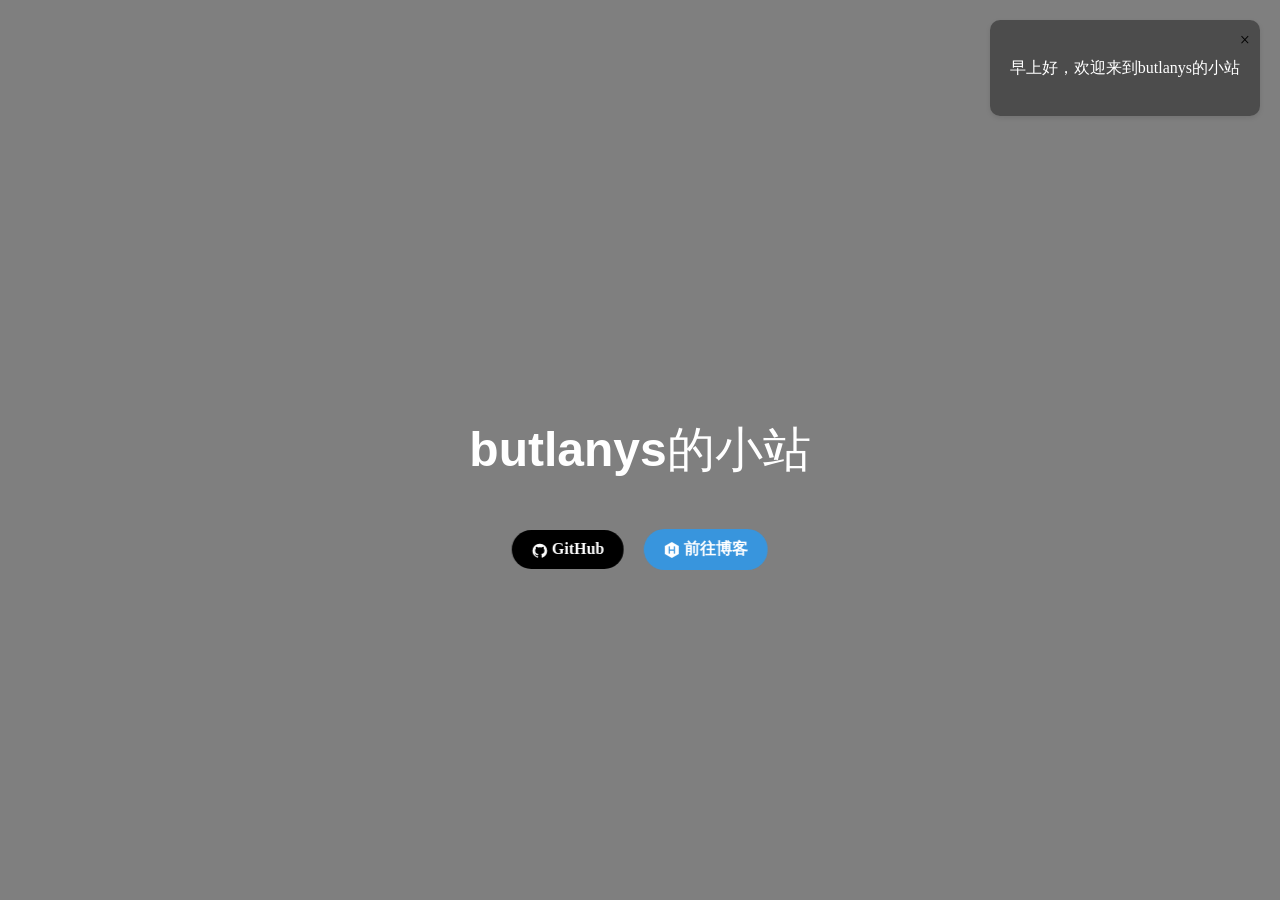
==== index.html @ 191803a3 "Add files via upload" ====
<!DOCTYPE html>
<html lang="zh-CN">
<head>
<meta charset="UTF-8">
<meta name="description" content="欢迎来到 butlanys 的小站！探索我的项目、博客文章和更多内容。">
<meta name="viewport" content="width=device-width, initial-scale=1.0"> <title>butlanys的小站</title>
<link rel="stylesheet" href="style.css">
</head>
<body>
<div id="notification">
<span id="close-btn">×</span>
<p>欢迎来到butlanys的小站</p>
</div>
<div class="site-title-wrapper">  
<div class="site-title"><span>butlanys</span>的小站</div> 
</div> 
<div class="buttons">
<a href="https://github.hqycloud.top" class="github-button">
<svg t="1723117332206" class="icon" viewBox="0 0 1024 1024" version="1.1" xmlns="http://www.w3.org/2000/svg" p-id="7290" width="25" height="25"><path d="M512 42.666667A464.64 464.64 0 0 0 42.666667 502.186667 460.373333 460.373333 0 0 0 363.52 938.666667c23.466667 4.266667 32-9.813333 32-22.186667v-78.08c-130.56 27.733333-158.293333-61.44-158.293333-61.44a122.026667 122.026667 0 0 0-52.053334-67.413333c-42.666667-28.16 3.413333-27.733333 3.413334-27.733334a98.56 98.56 0 0 1 71.68 47.36 101.12 101.12 0 0 0 136.533333 37.973334 99.413333 99.413333 0 0 1 29.866667-61.44c-104.106667-11.52-213.333333-50.773333-213.333334-226.986667a177.066667 177.066667 0 0 1 47.36-124.16 161.28 161.28 0 0 1 4.693334-121.173333s39.68-12.373333 128 46.933333a455.68 455.68 0 0 1 234.666666 0c89.6-59.306667 128-46.933333 128-46.933333a161.28 161.28 0 0 1 4.693334 121.173333A177.066667 177.066667 0 0 1 810.666667 477.866667c0 176.64-110.08 215.466667-213.333334 226.986666a106.666667 106.666667 0 0 1 32 85.333334v125.866666c0 14.933333 8.533333 26.88 32 22.186667A460.8 460.8 0 0 0 981.333333 502.186667 464.64 464.64 0 0 0 512 42.666667" fill="white" p-id="7291"></path></svg> GitHub
</a>
<a href="https://blog.hqycloud.top" class="blog-button">
<svg t="1723116467973" class="icon" viewBox="0 0 1024 1024" version="1.1" xmlns="http://www.w3.org/2000/svg" p-id="4285" width="25" height="25"><path d="M512 0.288L66.976 258.368v511.744L512 1023.776l445.024-258.08V253.952z m204.704 729.824l-40.064 22.24-40.064-22.24v-178.016h-249.184v178.016l-40.096 22.24-40.032-22.24V293.984l40.064-22.24 40.064 22.24v178.016h249.184V293.984l40.096-22.24 40.032 22.24z" fill="white" p-id="4286"></path></svg> 前往博客
</a>
</div>
<script src="script.js"></script>
<script defer src='https://static.cloudflareinsights.com/beacon.min.js' data-cf-beacon='{"token": "aacaccda9480487f8e13b083bf8c1505"}'></script>
</body>
</html>
---- style.css ----
body { background-image: url("https://chat-img.jwznb.com/c6cd7739a2d1233b48ca8136469dd386.webp"); background-repeat: no-repeat; background-size: cover; background-position: center; height: 100vh; margin: 0; } body::before { content: ''; position: fixed; top: 0; left: 0; width: 100%; height: 100%; background-color: rgba(0, 0, 0, 0.5); z-index: -1; } #notification { position: fixed; top: 20px; right: 20px; background-color: rgba(64, 64, 64, 0.8); border-radius: 10px; padding: 20px; box-shadow: 0 2px 5px rgba(0, 0, 0, 0.1); z-index: 1000; opacity: 0; transform: translateY(-20px); transition: opacity 0.5s ease, transform 0.5s ease; } #notification.show { opacity: 1; transform: translateY(0); } #close-btn { position: absolute; top: 10px; right: 10px; cursor: pointer; font-size: 18px; } #notification p { color: black; font-size: 16px; line-height: 1.5; } .buttons { position: fixed; bottom: calc(50% - 120px); left: 50%; transform: translateX(-50%); display: flex; justify-content: center; align-items: center; } .github-button, .blog-button { display: inline-block; padding: 10px 20px; margin: 0 10px; border-radius: 30px; text-decoration: none; font-weight: bold; color: white; backdrop-filter: blur(5px); } .github-button { background-color: black; } .blog-button { background-color: rgba(39, 155, 245, 0.8); } .blog-button svg, .github-button svg { vertical-align: middle; width: 1em; height: 1em; } .site-title-wrapper { position: fixed; top: 50%; left: 50%; transform: translate(-50%, -50%); display: flex; justify-content: center; align-items: center; width: 100%; } .site-title { font-family: sans-serif; color: white; font-size: 3em; opacity: 0; transform: scale(0.6); transition: opacity 0.5s ease, transform 0.5s ease; } .site-title span { font-weight: bold; } .site-title.show { opacity: 1; transform: scale(1); } @media (max-width: 768px) { .site-title { font-size: 2em; } .buttons { bottom: calc(50% - 120px); width: 100%; } .github-button, .blog-button { padding: 8px 16px; } }
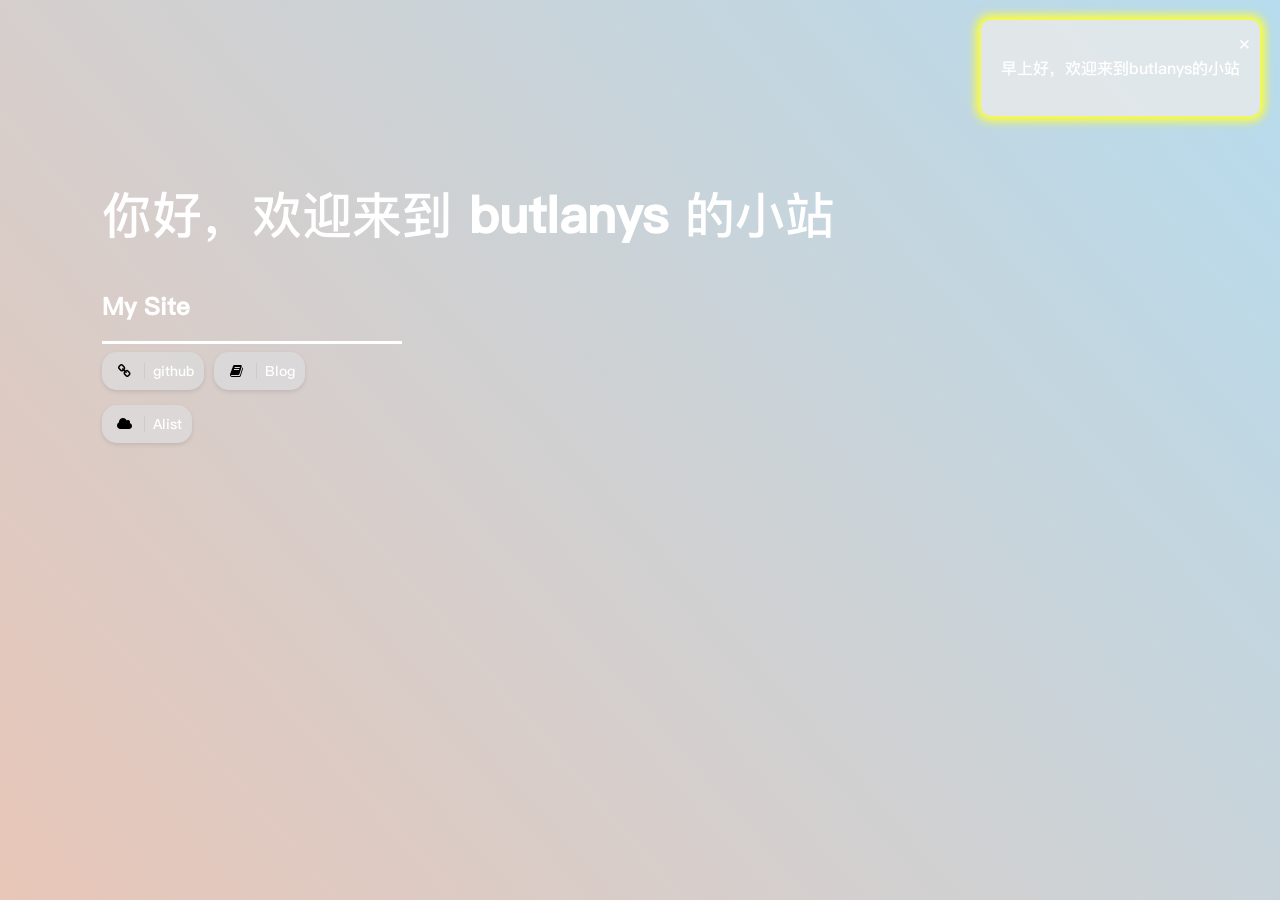
==== commit 1c63a9de: "renamed:    index.min.html -> index.html" ====
--- a/index.html
+++ b/index.html
@@ -1,28 +1 @@
-<!DOCTYPE html>
-<html lang="zh-CN">
-<head>
-<meta charset="UTF-8">
-<meta name="description" content="欢迎来到 butlanys 的小站！探索我的项目、博客文章和更多内容。">
-<meta name="viewport" content="width=device-width, initial-scale=1.0"> <title>butlanys的小站</title>
-<link rel="stylesheet" href="style.css">
-</head>
-<body>
-<div id="notification">
-<span id="close-btn">×</span>
-<p>欢迎来到butlanys的小站</p>
-</div>
-<div class="site-title-wrapper">  
-<div class="site-title"><span>butlanys</span>的小站</div> 
-</div> 
-<div class="buttons">
-<a href="https://github.hqycloud.top" class="github-button">
-<svg t="1723117332206" class="icon" viewBox="0 0 1024 1024" version="1.1" xmlns="http://www.w3.org/2000/svg" p-id="7290" width="25" height="25"><path d="M512 42.666667A464.64 464.64 0 0 0 42.666667 502.186667 460.373333 460.373333 0 0 0 363.52 938.666667c23.466667 4.266667 32-9.813333 32-22.186667v-78.08c-130.56 27.733333-158.293333-61.44-158.293333-61.44a122.026667 122.026667 0 0 0-52.053334-67.413333c-42.666667-28.16 3.413333-27.733333 3.413334-27.733334a98.56 98.56 0 0 1 71.68 47.36 101.12 101.12 0 0 0 136.533333 37.973334 99.413333 99.413333 0 0 1 29.866667-61.44c-104.106667-11.52-213.333333-50.773333-213.333334-226.986667a177.066667 177.066667 0 0 1 47.36-124.16 161.28 161.28 0 0 1 4.693334-121.173333s39.68-12.373333 128 46.933333a455.68 455.68 0 0 1 234.666666 0c89.6-59.306667 128-46.933333 128-46.933333a161.28 161.28 0 0 1 4.693334 121.173333A177.066667 177.066667 0 0 1 810.666667 477.866667c0 176.64-110.08 215.466667-213.333334 226.986666a106.666667 106.666667 0 0 1 32 85.333334v125.866666c0 14.933333 8.533333 26.88 32 22.186667A460.8 460.8 0 0 0 981.333333 502.186667 464.64 464.64 0 0 0 512 42.666667" fill="white" p-id="7291"></path></svg> GitHub
-</a>
-<a href="https://blog.hqycloud.top" class="blog-button">
-<svg t="1723116467973" class="icon" viewBox="0 0 1024 1024" version="1.1" xmlns="http://www.w3.org/2000/svg" p-id="4285" width="25" height="25"><path d="M512 0.288L66.976 258.368v511.744L512 1023.776l445.024-258.08V253.952z m204.704 729.824l-40.064 22.24-40.064-22.24v-178.016h-249.184v178.016l-40.096 22.24-40.032-22.24V293.984l40.064-22.24 40.064 22.24v178.016h249.184V293.984l40.096-22.24 40.032 22.24z" fill="white" p-id="4286"></path></svg> 前往博客
-</a>
-</div>
-<script src="script.js"></script>
-<script defer src='https://static.cloudflareinsights.com/beacon.min.js' data-cf-beacon='{"token": "aacaccda9480487f8e13b083bf8c1505"}'></script>
-</body>
-</html>
+<!DOCTYPE html><html lang="zh-CN"><head><meta charset="UTF-8"><meta name="description" content="欢迎来到 butlanys 的小站！探索我的项目、博客文章和更多内容。"><meta name="viewport" content="width=device-width,initial-scale=1"><title>butlanys的小站</title><link rel="stylesheet" href="css/style.min.css"><link rel="stylesheet" href="font-awesome-4.7.0/css/font-awesome.min.css"></head><body><div id="notification"><span id="close-btn">×</span><p>欢迎来到butlanys的小站</p></div><div class="site-title-wrapper"><div class="site-title">你好，欢迎来到 <span>butlanys</span> 的小站<br></div></div><div class="sitebox"><h2>My Site</h2><hr><a href="https://github.com/butlanys" target="_blank" style="margin-right:10px"><button class="external-site-button"><div class="icon-container"><i class="fa fa-link"></i></div><div class="separator"></div><span class="site-name">github</span></button> </a><a href="https://blog.butlanys.de/" target="_blank" style="margin-right:10px"><button class="external-site-button"><div class="icon-container"><i class="fa fa-book"></i></div><div class="separator"></div><span class="site-name">Blog</span></button> </a><a href="https://alist.hqycloud.top/" target="_blank"><button class="external-site-button"><div class="icon-container"><i class="fa fa-cloud"></i></div><div class="separator"></div><span class="site-name">Alist</span></button></a></div><script src="js/script.min.js"></script></body></html>
--- a/css/style.min.css
+++ b/css/style.min.css
@@ -0,0 +1 @@
+@font-face{font-family:PingFangSC-Medium;src:url(../fonts/PingFangSC-Medium.otf) format('truetype')}body{background:linear-gradient(229deg,#ace0f9 -20%,#f2c2ad 120%);background-repeat:no-repeat;background-size:cover;background-position:center;height:100vh;margin:0}body::before{content:'';position:fixed;top:0;left:0;width:100%;height:100%;z-index:-1}#notification{color:#fff;font-family:PingFangSC-Medium;position:fixed;top:20px;right:20px;background-color:rgba(234,234,234,.8);border-radius:10px;padding:20px;box-shadow:0 2px 5px #fdfdfd;z-index:1000;opacity:0;transform:translateY(-20px);transition:opacity .5s ease,transform .5s ease;box-shadow:0 0 10px 5px #ffff36}#notification.show{color:#fff;opacity:1;transform:translateY(0)}#close-btn{position:absolute;top:10px;right:10px;cursor:pointer;font-size:18px}#notification p{color:#fff;font-size:16px;line-height:1.5}.site-title-wrapper{position:relative;top:20%;width:auto;white-space:nowrap;overflow:hidden}.site-title{font-family:PingFangSC-Medium;color:#fff;font-size:50px;opacity:0;left:8%;transition:opacity 1s ease,transform 1s ease;position:relative;transform:translateX(-100%)}.site-title.show{opacity:1;transform:translateX(0)}.site-title span{font-weight:700}.external-site-button{display:flex;align-items:center;padding:5px 10px;border:none;background-color:rgba(219,219,219,.8);border-radius:15px;font-family:sans-serif;font-size:14px;flex:0 0 33.333%;cursor:pointer;box-shadow:0 2px 4px rgba(0,0,0,.1);transition:background-color .3s ease;box-sizing:border-box;line-height:2;margin-bottom:15px}.external-site-button:hover{background-color:rgba(255,226,60,.8);box-shadow:0 0 10px 5px #ff0}.icon-container{display:flex;align-items:center;justify-content:center;width:24px;height:24px}.site-icon{max-width:100%;max-height:100%}.separator{width:1px;height:16px;background-color:#ccc;margin:0 8px}.site-name{font-family:PingFangSC-Medium;color:#fff;white-space:nowrap}.sitebox{position:fixed;top:30%;left:8%;display:flex;flex-wrap:wrap;width:300px;opacity:20;animation:fadeInSlideIn 2s ease forwards}@keyframes fadeInSlideIn{0%{opacity:0;transform:translateY(800px)}100%{opacity:1;transform:translateY(0)}}.serverbox{position:fixed;top:40%;left:35%}.sitebox a{text-decoration:none}.sitebox h2{margin-bottom:10px;color:#fff;font-family:PingFangSC-Medium}.serverbox h2{margin-bottom:10px;color:#fff;font-family:PingFangSC-Medium}.sitebox hr{width:100%;height:3px;background-color:#fff;border:none}.serverbox hr{width:85%;height:3px;background-color:#fff;border:none}.site-title.show{opacity:1}@media (max-width:768px){.site-title-wrapper{display:none;position:relative;top:15%}.site-title{width:auto;left:8%;font-size:18px}.buttons{bottom:calc(50% - 120px);width:100%}}@media (max-width:600px){.external-site-button{flex-basis:50%}}@media (max-width:400x){.external-site-button{flex-basis:100%}}@media (max-width:300px){.external-site-button{flex-basis:100%}}
